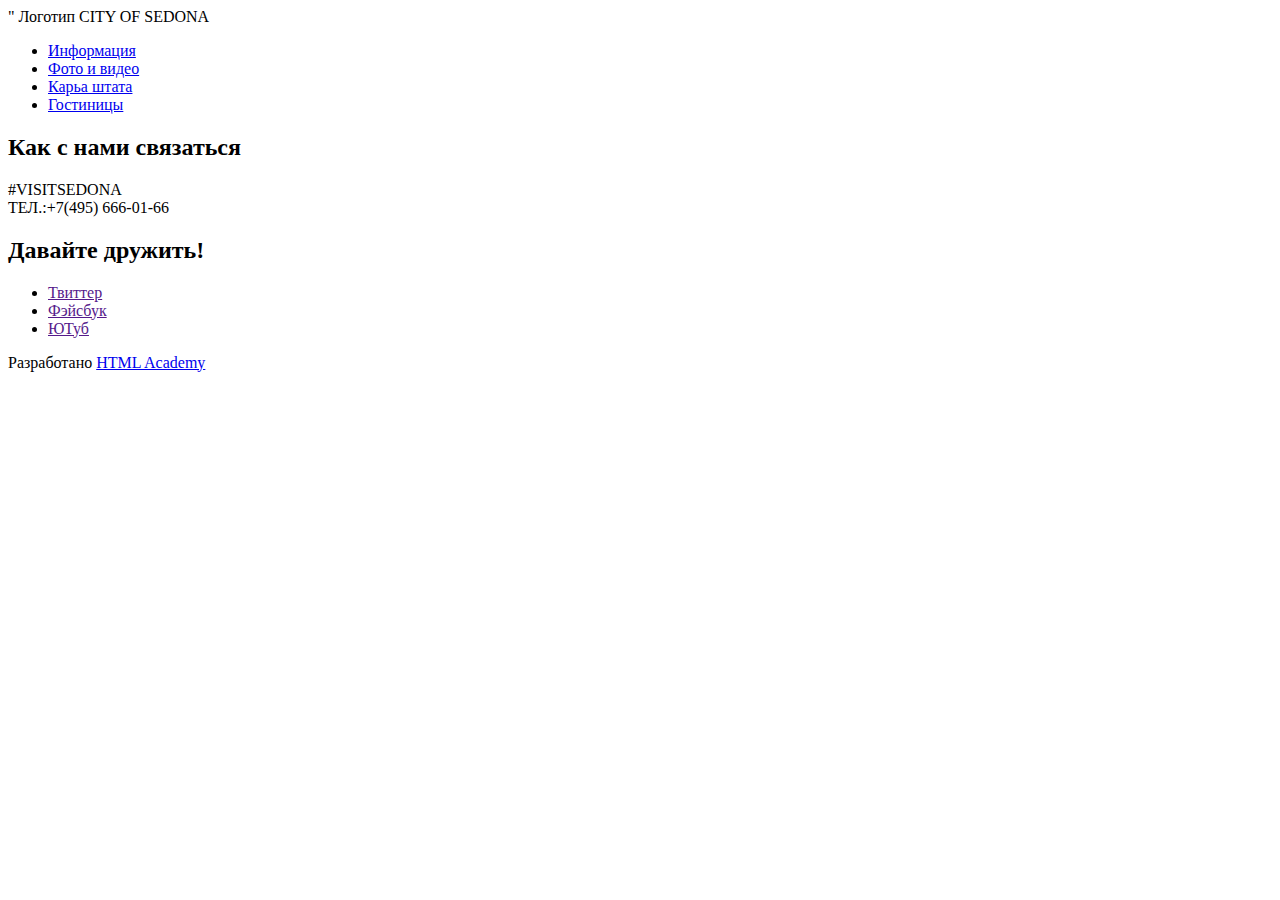
==== blank.html @ 6bb138e1 "Добавлена пустая страница для ссылок" ====
<!DOCTYPE html>
<html lang="ru">
<head>
  <meta charset="UTF-8">
  <title>HTML Academy: blank</title>
</head>
<body>
    <header>
        <nav>
            <a>
                <img src="img.logo/png" alt="">" Логотип CITY OF SEDONA
            </a>
           
            <ul>
                <li><a href="blank.html">Информация</a></li>
                <li><a href="blank.html">Фото и видео</a></li>
                <li><a href="blank.html">Карьа штата</a></li>
                <li><a href="hotels.html">Гостиницы</a></li>
            </ul>

        </nav>
    </header>
    <main>
    </main>
    <footer>
        <section>
            <h2>Как с нами связаться</h2>
            <p>#VISITSEDONA<br>
            ТЕЛ.:+7(495) 666-01-66</p>
        </section>
        <section>
            <h2>Давайте дружить!</h2>
            <ul>
                <li>
                    <a href="">Твиттер</a>
                </li>
                <li>
                    <a href="">Фэйсбук</a>
                </li>
                <li>
                    <a href="">ЮТуб</a>
                </li>
            </ul>
            <p>
                Разработано
                <a href="https://htmlacademy.ru/intensive/htmlcss">HTML Academy</a>
            </p>
        </section>
    </footer>
</body>
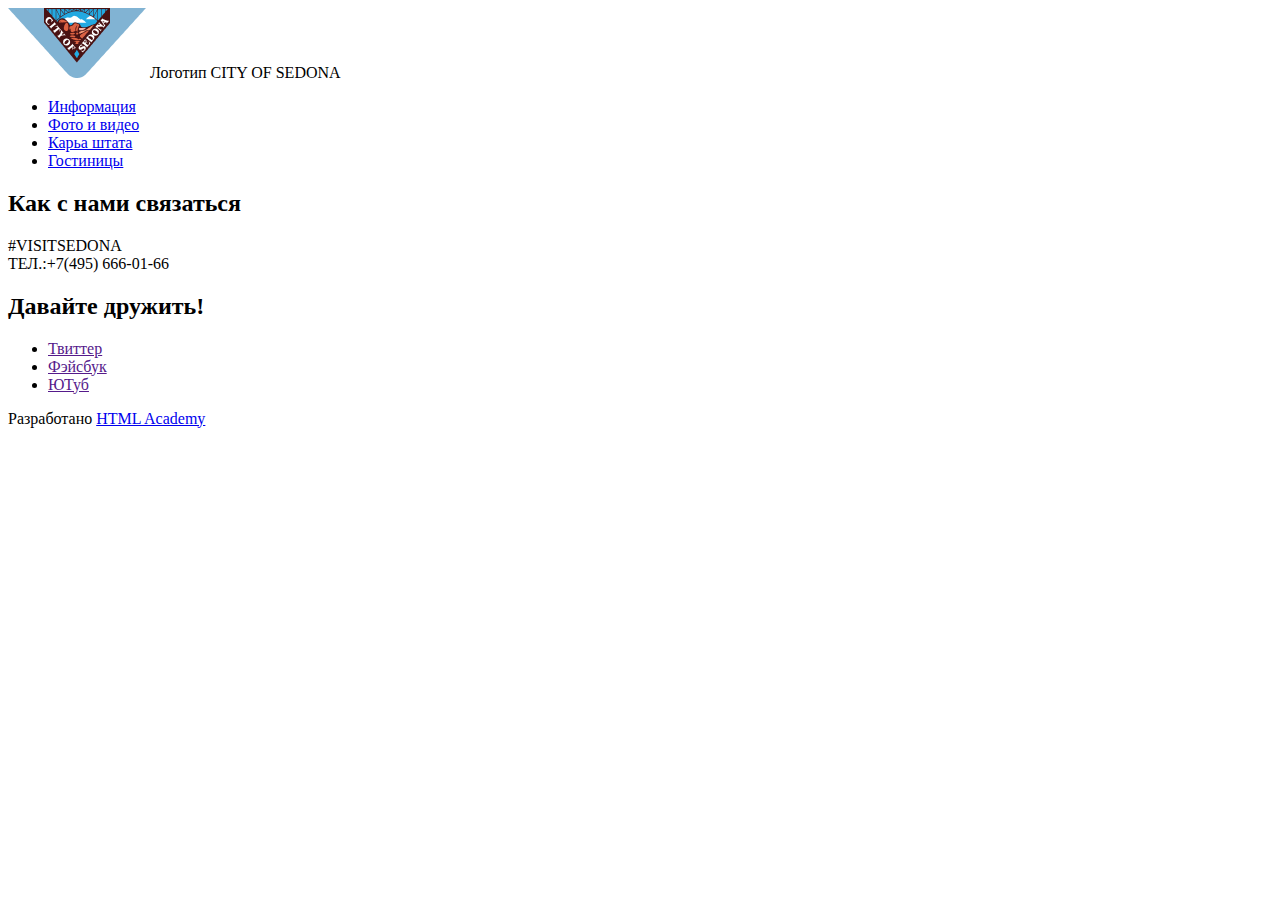
==== commit c5b1f8c7: "Исправлена грамматика" ====
--- a/blank.html
+++ b/blank.html
@@ -8,7 +8,7 @@
     <header>
         <nav>
             <a>
-                <img src="img.logo/png" alt="">" Логотип CITY OF SEDONA
+                <img src="img/logo.png" alt=""> Логотип CITY OF SEDONA
             </a>
            
             <ul>
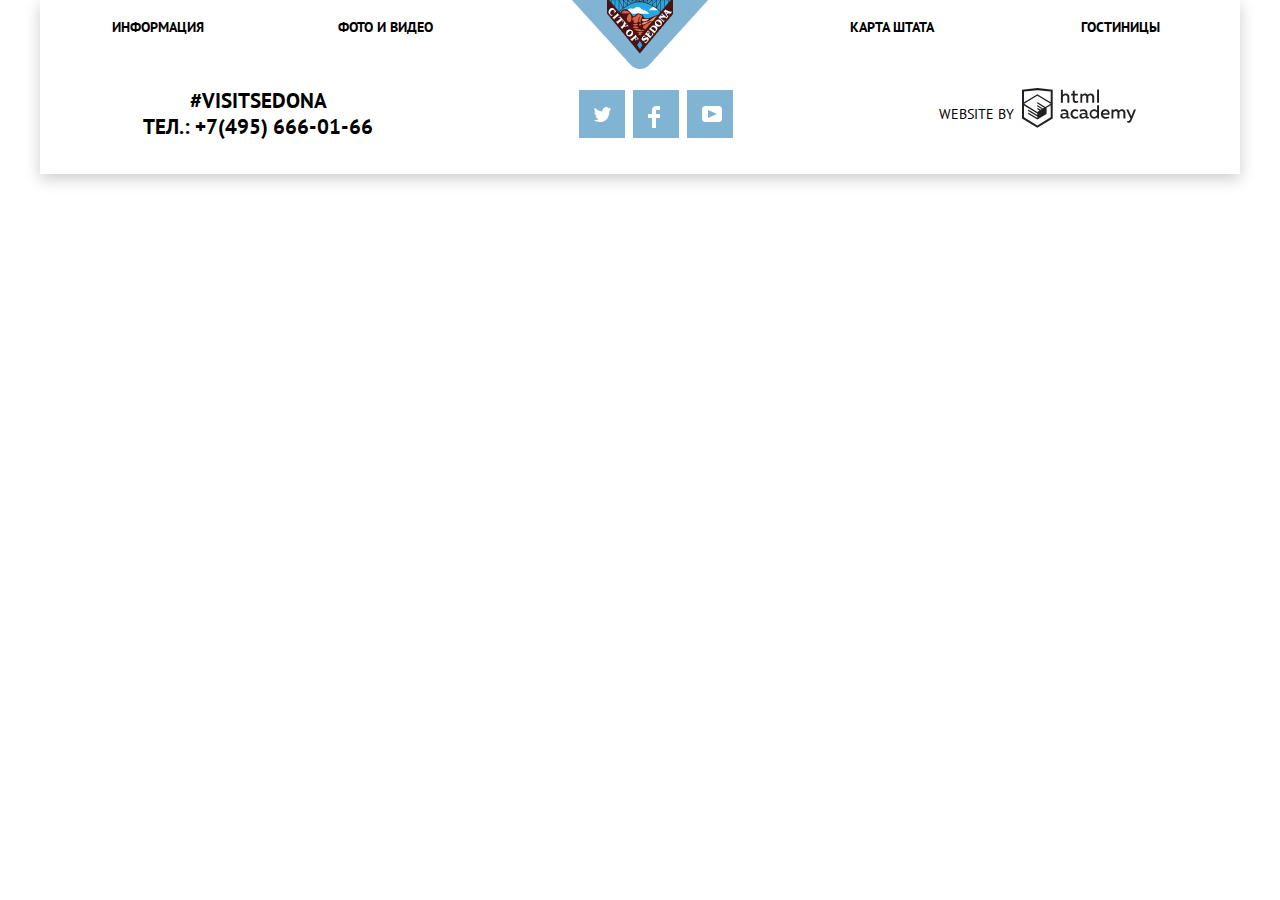
==== commit 9d2e3e08: "Завершаем верстку сайта" ====
--- a/blank.html
+++ b/blank.html
@@ -1,50 +1,73 @@
 <!DOCTYPE html>
-<html lang="ru">
+<html lang="ru" class="page">
 <head>
   <meta charset="UTF-8">
   <title>HTML Academy: blank</title>
+  <link href="https://fonts.googleapis.com/css2?family=PT+Sans:wght@400;700&display=swap" rel="stylesheet">
+  <link href="css/normolize.css" rel="stylesheet">
+  <link href="css/style.css" rel="stylesheet">  
 </head>
-<body>
-    <header>
-        <nav>
-            <a>
-                <img src="img/logo.png" alt=""> Логотип CITY OF SEDONA
-            </a>
-           
-            <ul>
-                <li><a href="blank.html">Информация</a></li>
-                <li><a href="blank.html">Фото и видео</a></li>
-                <li><a href="blank.html">Карьа штата</a></li>
-                <li><a href="hotels.html">Гостиницы</a></li>
-            </ul>
-
-        </nav>
-    </header>
-    <main>
-    </main>
-    <footer>
-        <section>
-            <h2>Как с нами связаться</h2>
-            <p>#VISITSEDONA<br>
-            ТЕЛ.:+7(495) 666-01-66</p>
-        </section>
-        <section>
-            <h2>Давайте дружить!</h2>
-            <ul>
-                <li>
-                    <a href="">Твиттер</a>
-                </li>
-                <li>
-                    <a href="">Фэйсбук</a>
-                </li>
-                <li>
-                    <a href="">ЮТуб</a>
-                </li>
-            </ul>
-            <p>
-                Разработано
-                <a href="https://htmlacademy.ru/intensive/htmlcss">HTML Academy</a>
-            </p>
-        </section>
-    </footer>
-</body>    
+<body class="page-body"> 
+    <div class="body-wrapper">
+        <header class="header">
+            <nav class="navigation">
+                <a  href="index.html" class="logo">
+                    <img src="img/logo.png" alt="Логотип">
+                </a>
+                <div class="main-navigation">
+                    <ul class="site-navigation">
+                        <li><a href="blank.html">Информация</a></li>
+                        <li><a href="blank.html">Фото и видео</a></li>
+                        <li><a href="blank.html">Карта штата</a></li>
+                        <li><a href="catalog.html">Гостиницы</a></li>
+                    </ul>   
+                </div>
+            </nav>
+        </header>
+        <footer class="footer">
+            <section class="contacts">
+                <h2 class="visually-hidden">Как с нами связаться</h2>
+                <p>#VISITSEDONA<br>
+                ТЕЛ.: +7(495) 666-01-66</p>
+            </section>
+            <section class="networks">
+                <h2 class="visually-hidden">Давайте дружить!</h2>
+                <ul class="networks-list">
+                    <li>
+                        <a class="social-button" href="#">
+                            <span class="visually-hidden">Твиттер</span>
+                            <svg width="17" height="17" viewBox="0 0 17 17" fill="none" xmlns="http://www.w3.org/2000/svg">
+                                <path d="M10.95 1.14409C12.635 0.648089 13.934 1.41409 14.527 2.32309C15.2 2.09209 15.858 1.84209 16.538 1.61509C16.5249 2.30145 16.2117 2.94761 15.681 3.38309C16.366 3.55309 16.985 2.89209 16.985 2.89209C16.816 3.89209 15.979 4.68009 15.422 4.91609C15.191 11.6661 12.247 16.1331 5.34498 15.9981H4.89898C4.48898 15.9981 0.734977 15.5381 0.000976562 14.1111C2.27198 14.3071 3.89398 13.6891 4.69398 12.9341C3.73398 12.6341 2.01498 12.4571 1.71498 9.98409C2.06398 10.0901 2.27898 10.2121 2.90498 10.1031C1.70498 9.24709 0.373977 8.53009 0.447977 6.33009C0.732977 6.65809 1.51498 6.86609 1.78798 6.80209C1.08498 6.56109 -0.182023 3.44209 0.893977 1.85009C2.71198 3.70409 4.62898 5.45609 8.04598 5.62309C8.25398 3.33009 9.18298 1.79309 10.95 1.14409Z" fill="white"/>
+                            </svg>
+                        </a>
+                    </li>
+                    <li>
+                        <a class="social-button" href="#">
+                            <span class="visually-hidden">Фэйсбук</span>
+                            <svg width="12" height="22" viewBox="0 0 12 22" fill="none" xmlns="http://www.w3.org/2000/svg">
+                                <path d="M12 4V0H8C5.79086 0 4 1.79086 4 4V8H0V12H4V22H8V12H12V8H8V4H12Z" fill="white"/>
+                            </svg>                            
+                        </a>
+                    </li>
+                    <li>
+                        <a  class="social-button" href="#">
+                            <span class="visually-hidden">Ютуб</span>
+                            <svg width="20" height="16" viewBox="0 0 20 16" fill="none" xmlns="http://www.w3.org/2000/svg">
+                                <path fill-rule="evenodd" clip-rule="evenodd" d="M3 0H17C18.65 0 20 1.35 20 3V13C20 14.65 18.65 16 17 16H3C1.35 16 0 14.65 0 13V3C0 1.35 1.35 0 3 0ZM6.027 4.002V11.998L15.014 8L6.027 4.002Z" fill="white"/>
+                            </svg>
+                        </a>
+                    </li>
+                </ul>
+            </section>    
+            <div class="developers">
+                <h2 class="visually-hidden">Разработано</h2>
+                <p class="website">website by</p>
+                <a href="https://htmlacademy.ru/intensive/htmlcss">
+                    <svg width="115" height="41" viewBox="0 0 115 41" fill="none" xmlns="http://www.w3.org/2000/svg">
+                        <path fill-rule="evenodd" clip-rule="evenodd" d="M15.5197 1.05737H15.3509L0 2.71895V31.4945L15.3509 40.8382L30.7018 31.4945V2.71895L15.5197 1.05737ZM77.0183 2.62185H75.0876V15.7311H77.0183V2.62185ZM40.8619 2.63264V7.76843C41.6131 6.9864 42.6386 6.5436 43.7105 6.53843C44.6823 6.47908 45.6329 6.84495 46.3253 7.54479C47.0177 8.24462 47.3866 9.21244 47.3399 10.2068V15.7634H45.367V10.4658C45.4231 9.94897 45.2754 9.43059 44.9566 9.02553C44.6377 8.62047 44.174 8.36218 43.6683 8.3079H43.3518C42.3456 8.36979 41.4321 8.9295 40.9041 9.80764V15.7634H38.8995V2.63264H40.8619ZM77.0183 31.4837H75.2775V30.0595C74.4828 31.1353 73.23 31.7538 71.9119 31.7211C69.4751 31.5528 67.5825 29.4822 67.5825 26.9845C67.5825 24.4867 69.4751 22.4162 71.9119 22.2479C73.1195 22.2052 74.2818 22.7203 75.0771 23.6505V18.3205H77.0183V31.4837ZM47.0656 30.0595C47.263 30.0515 47.4583 30.0152 47.6459 29.9516V31.3866C47.2482 31.5404 46.826 31.6172 46.4009 31.6132C45.6482 31.6769 44.9394 31.2429 44.639 30.5342C43.7036 31.31 42.5302 31.7227 41.3261 31.6995C39.733 31.6995 38.256 30.804 38.256 28.9482C38.256 26.65 40.3661 25.9379 42.1702 25.9379C42.9402 25.9505 43.707 26.0408 44.4596 26.2076V25.884C44.4596 24.805 43.6578 23.9742 42.1491 23.9742C41.0585 23.9764 39.9804 24.2116 38.9839 24.6647V22.8305C40.0678 22.451 41.204 22.2506 42.3495 22.2371C44.8394 22.2371 46.3693 23.4455 46.3693 26.1753V29.4121C46.3546 29.5668 46.401 29.721 46.4981 29.8406C46.5951 29.9601 46.7349 30.035 46.8862 30.0487H47.0656V30.0595ZM40.2711 28.8403C40.298 29.229 40.4761 29.5905 40.7655 29.844C41.055 30.0974 41.4317 30.2217 41.8115 30.189H41.9275C42.8819 30.1906 43.7973 29.8022 44.4702 29.11V27.5779C43.842 27.4414 43.2026 27.3655 42.5605 27.3513C41.5055 27.3513 40.2817 27.7074 40.2817 28.8403H40.2711ZM56.0229 22.9384C55.1962 22.4632 54.2596 22.2246 53.3115 22.2479H52.9422C51.7332 22.2873 50.5891 22.8166 49.7619 23.7192C48.9347 24.6218 48.4923 25.8236 48.5321 27.06V27.5024C48.6957 30.0004 50.805 31.8921 53.2482 31.7318C54.2519 31.7555 55.2477 31.5452 56.1601 31.1168V29.2718C55.3769 29.7215 54.4945 29.9591 53.5963 29.9624C52.5199 30.0288 51.4963 29.4793 50.9385 28.5356C50.3806 27.5918 50.3806 26.4095 50.9385 25.4658C51.4963 24.522 52.5199 23.9725 53.5963 24.039C54.461 24.0357 55.3066 24.2989 56.0229 24.7942V22.9384ZM66.1514 30.0595C66.3488 30.0515 66.5441 30.0152 66.7317 29.9516V31.3866C66.334 31.5404 65.9118 31.6172 65.4867 31.6132C64.734 31.6769 64.0252 31.2429 63.7248 30.5342C62.7894 31.31 61.616 31.7227 60.4119 31.6995C58.8188 31.6995 57.3417 30.804 57.3417 28.9482C57.3417 26.65 59.4518 25.9379 61.256 25.9379C62.0259 25.9505 62.7928 26.0408 63.5454 26.2076V25.884C63.5454 24.805 62.7436 23.9742 61.2349 23.9742C60.1443 23.9764 59.0662 24.2116 58.0697 24.6647V22.8305C59.1536 22.451 60.2897 22.2506 61.4353 22.2371C63.9252 22.2371 65.455 23.4455 65.455 26.1753V29.4121C65.4404 29.5668 65.4868 29.721 65.5838 29.8406C65.6809 29.9601 65.8207 30.035 65.972 30.0487H66.1514V30.0595ZM59.855 29.8481C59.5632 29.5943 59.3837 29.2311 59.3569 28.8403H59.378C59.378 27.7074 60.5385 27.3513 61.6569 27.3513C62.299 27.3655 62.9383 27.4414 63.5665 27.5779V29.11C62.8937 29.8022 61.9782 30.1906 61.0239 30.189H60.9078C60.5263 30.2247 60.1469 30.1019 59.855 29.8481ZM69.3271 26.9305C69.3271 25.2859 70.6308 23.9526 72.239 23.9526L72.2601 24.0066C73.4742 24.0066 74.5742 24.7382 75.0665 25.8732V28.0311C74.5856 29.1871 73.4673 29.9296 72.239 29.9084C70.6308 29.9084 69.3271 28.5752 69.3271 26.9305ZM83.3486 22.2479C86.8408 22.2479 88.0541 25.1395 87.4844 27.7397H80.922C81.1436 29.3582 82.6839 30.0163 84.2876 30.0163C85.2509 30.0196 86.2027 29.8021 87.0729 29.3797V31.1061C86.0736 31.5421 84.9939 31.7519 83.9078 31.7211C81.2385 31.7211 78.8963 30.189 78.8963 26.9521C78.8362 25.7502 79.2482 24.5736 80.0408 23.6841C80.8334 22.7945 81.9408 22.2658 83.1165 22.2155H83.3486V22.2479ZM80.8693 26.1753C80.9704 24.8237 82.1216 23.8104 83.4436 23.9095H83.4858C84.1064 23.8531 84.7196 24.08 85.1612 24.5295C85.6028 24.979 85.8275 25.6051 85.7752 26.24H80.8693V26.1753ZM89.489 31.4621V22.4961H91.2298V23.575C91.9777 22.7197 93.041 22.2229 94.1628 22.2047C95.2951 22.1328 96.3712 22.7163 96.9482 23.7153C97.7407 22.8335 98.8477 22.3161 100.018 22.2803C100.952 22.2327 101.859 22.6011 102.507 23.2901C103.154 23.9792 103.478 24.9213 103.394 25.8732V31.4837H101.39V25.9271C101.437 25.4734 101.306 25.0191 101.024 24.6647C100.743 24.3104 100.336 24.0852 99.8917 24.039H99.6174C98.7512 24.0941 97.9525 24.536 97.4335 25.2474V31.4837H95.4289V25.9271C95.4728 25.47 95.3357 25.0139 95.0481 24.6611C94.7606 24.3082 94.3467 24.088 93.8991 24.0497H93.6881C92.7466 24.1344 91.8915 24.6449 91.3564 25.4416V31.5161H89.5312L89.489 31.4621ZM113.977 22.4745H111.972L109.324 29.2718L106.306 22.4853H104.196L108.417 31.5484L108.237 32.0016C107.72 33.3611 107.003 34.0516 106.053 34.0516C105.75 34.0548 105.447 34.0112 105.156 33.9221V35.6161C105.536 35.7125 105.926 35.7632 106.317 35.7671C107.646 35.7671 108.902 35.0226 109.851 32.6813L113.977 22.4745ZM52.689 6.78658V3.54974L50.7266 4.01369V6.73264H49.144V8.49132H50.7899V12.9905C50.7231 13.817 51.0244 14.6301 51.61 15.2038C52.1955 15.7775 53.0028 16.0505 53.8073 15.9468C54.5996 15.9535 55.3875 15.8259 56.139 15.5692V13.8429C55.5727 14.0781 54.9672 14.199 54.356 14.199C53.2165 14.199 52.689 13.8105 52.689 12.6237V8.5129H55.8541V6.78658H52.689ZM58.3862 15.7526V6.75421H60.1376V7.83316C60.8811 6.97655 61.9403 6.476 63.0601 6.45211C64.1624 6.38099 65.2146 6.93142 65.8032 7.88711C66.5958 7.00534 67.7028 6.48794 68.8734 6.45211C69.8138 6.41462 70.7233 6.79859 71.364 7.50353C72.0046 8.20846 72.3126 9.16418 72.2073 10.1205V15.7418H70.2028V10.1853C70.2499 9.73151 70.1184 9.27721 69.8373 8.92287C69.5561 8.56853 69.1485 8.34334 68.7046 8.29711H68.4619C67.5957 8.35228 66.797 8.7942 66.278 9.50553V15.7418H64.2734V10.1853C64.3206 9.73151 64.1891 9.27721 63.9079 8.92287C63.6268 8.56853 63.2191 8.34334 62.7752 8.29711H62.5326C61.5911 8.38181 60.736 8.89229 60.2009 9.68895V15.7634H58.3862V15.7526ZM28.6972 30.3033L28.7078 30.2968L28.6972 30.3184V30.3033ZM28.6972 18.3205V30.3033L15.3509 38.4321L2.00459 30.3184V18.5147L15.2876 26.6068V28.0311L6.18257 22.5284V23.9418L15.3404 29.5632V31.0629L6.19312 25.4955V26.9521L15.3509 32.5734L24.5826 26.9197V20.8129L28.6972 18.3205ZM28.7078 16.7776L25.0362 18.9355L23.3482 20.0145L15.3087 15.0837V16.4971L22.156 20.7266L22.0083 20.8237L20.9532 21.4063L15.2876 17.9537V19.3995L19.761 22.1184L18.706 22.8413L15.3298 20.7913V22.2047L17.5454 23.5426L15.2982 24.9021L2.11009 16.864L15.3087 8.72869L28.7078 16.7776ZM15.2876 7.27211L28.7078 15.3534V4.56395L15.3615 3.12895L2.01514 4.56395V15.3534L15.2876 7.27211Z" fill="#231F20"/>
+                    </svg>
+                </a>
+            </div>
+        </footer>
+    </div>
+</body>--- a/css/normolize.css
+++ b/css/normolize.css
@@ -0,0 +1,349 @@
+/*! normalize.css v8.0.1 | MIT License | github.com/necolas/normalize.css */
+
+/* Document
+   ========================================================================== */
+
+/**
+ * 1. Correct the line height in all browsers.
+ * 2. Prevent adjustments of font size after orientation changes in iOS.
+ */
+
+html {
+  line-height: 1.15; /* 1 */
+  -webkit-text-size-adjust: 100%; /* 2 */
+}
+
+/* Sections
+   ========================================================================== */
+
+/**
+ * Remove the margin in all browsers.
+ */
+
+body {
+  margin: 0;
+}
+
+/**
+ * Render the `main` element consistently in IE.
+ */
+
+main {
+  display: block;
+}
+
+/**
+ * Correct the font size and margin on `h1` elements within `section` and
+ * `article` contexts in Chrome, Firefox, and Safari.
+ */
+
+h1 {
+  font-size: 2em;
+  margin: 0.67em 0;
+}
+
+/* Grouping content
+   ========================================================================== */
+
+/**
+ * 1. Add the correct box sizing in Firefox.
+ * 2. Show the overflow in Edge and IE.
+ */
+
+hr {
+  box-sizing: content-box; /* 1 */
+  height: 0; /* 1 */
+  overflow: visible; /* 2 */
+}
+
+/**
+ * 1. Correct the inheritance and scaling of font size in all browsers.
+ * 2. Correct the odd `em` font sizing in all browsers.
+ */
+
+pre {
+  font-family: monospace, monospace; /* 1 */
+  font-size: 1em; /* 2 */
+}
+
+/* Text-level semantics
+   ========================================================================== */
+
+/**
+ * Remove the gray background on active links in IE 10.
+ */
+
+a {
+  background-color: transparent;
+}
+
+/**
+ * 1. Remove the bottom border in Chrome 57-
+ * 2. Add the correct text decoration in Chrome, Edge, IE, Opera, and Safari.
+ */
+
+abbr[title] {
+  border-bottom: none; /* 1 */
+  text-decoration: underline; /* 2 */
+  text-decoration: underline dotted; /* 2 */
+}
+
+/**
+ * Add the correct font weight in Chrome, Edge, and Safari.
+ */
+
+b,
+strong {
+  font-weight: bolder;
+}
+
+/**
+ * 1. Correct the inheritance and scaling of font size in all browsers.
+ * 2. Correct the odd `em` font sizing in all browsers.
+ */
+
+code,
+kbd,
+samp {
+  font-family: monospace, monospace; /* 1 */
+  font-size: 1em; /* 2 */
+}
+
+/**
+ * Add the correct font size in all browsers.
+ */
+
+small {
+  font-size: 80%;
+}
+
+/**
+ * Prevent `sub` and `sup` elements from affecting the line height in
+ * all browsers.
+ */
+
+sub,
+sup {
+  font-size: 75%;
+  line-height: 0;
+  position: relative;
+  vertical-align: baseline;
+}
+
+sub {
+  bottom: -0.25em;
+}
+
+sup {
+  top: -0.5em;
+}
+
+/* Embedded content
+   ========================================================================== */
+
+/**
+ * Remove the border on images inside links in IE 10.
+ */
+
+img {
+  border-style: none;
+}
+
+/* Forms
+   ========================================================================== */
+
+/**
+ * 1. Change the font styles in all browsers.
+ * 2. Remove the margin in Firefox and Safari.
+ */
+
+button,
+input,
+optgroup,
+select,
+textarea {
+  font-family: inherit; /* 1 */
+  font-size: 100%; /* 1 */
+  line-height: 1.15; /* 1 */
+  margin: 0; /* 2 */
+}
+
+/**
+ * Show the overflow in IE.
+ * 1. Show the overflow in Edge.
+ */
+
+button,
+input { /* 1 */
+  overflow: visible;
+}
+
+/**
+ * Remove the inheritance of text transform in Edge, Firefox, and IE.
+ * 1. Remove the inheritance of text transform in Firefox.
+ */
+
+button,
+select { /* 1 */
+  text-transform: none;
+}
+
+/**
+ * Correct the inability to style clickable types in iOS and Safari.
+ */
+
+button,
+[type="button"],
+[type="reset"],
+[type="submit"] {
+  -webkit-appearance: button;
+}
+
+/**
+ * Remove the inner border and padding in Firefox.
+ */
+
+button::-moz-focus-inner,
+[type="button"]::-moz-focus-inner,
+[type="reset"]::-moz-focus-inner,
+[type="submit"]::-moz-focus-inner {
+  border-style: none;
+  padding: 0;
+}
+
+/**
+ * Restore the focus styles unset by the previous rule.
+ */
+
+button:-moz-focusring,
+[type="button"]:-moz-focusring,
+[type="reset"]:-moz-focusring,
+[type="submit"]:-moz-focusring {
+  outline: 1px dotted ButtonText;
+}
+
+/**
+ * Correct the padding in Firefox.
+ */
+
+fieldset {
+  padding: 0.35em 0.75em 0.625em;
+}
+
+/**
+ * 1. Correct the text wrapping in Edge and IE.
+ * 2. Correct the color inheritance from `fieldset` elements in IE.
+ * 3. Remove the padding so developers are not caught out when they zero out
+ *    `fieldset` elements in all browsers.
+ */
+
+legend {
+  box-sizing: border-box; /* 1 */
+  color: inherit; /* 2 */
+  display: table; /* 1 */
+  max-width: 100%; /* 1 */
+  padding: 0; /* 3 */
+  white-space: normal; /* 1 */
+}
+
+/**
+ * Add the correct vertical alignment in Chrome, Firefox, and Opera.
+ */
+
+progress {
+  vertical-align: baseline;
+}
+
+/**
+ * Remove the default vertical scrollbar in IE 10+.
+ */
+
+textarea {
+  overflow: auto;
+}
+
+/**
+ * 1. Add the correct box sizing in IE 10.
+ * 2. Remove the padding in IE 10.
+ */
+
+[type="checkbox"],
+[type="radio"] {
+  box-sizing: border-box; /* 1 */
+  padding: 0; /* 2 */
+}
+
+/**
+ * Correct the cursor style of increment and decrement buttons in Chrome.
+ */
+
+[type="number"]::-webkit-inner-spin-button,
+[type="number"]::-webkit-outer-spin-button {
+  height: auto;
+}
+
+/**
+ * 1. Correct the odd appearance in Chrome and Safari.
+ * 2. Correct the outline style in Safari.
+ */
+
+[type="search"] {
+  -webkit-appearance: textfield; /* 1 */
+  outline-offset: -2px; /* 2 */
+}
+
+/**
+ * Remove the inner padding in Chrome and Safari on macOS.
+ */
+
+[type="search"]::-webkit-search-decoration {
+  -webkit-appearance: none;
+}
+
+/**
+ * 1. Correct the inability to style clickable types in iOS and Safari.
+ * 2. Change font properties to `inherit` in Safari.
+ */
+
+::-webkit-file-upload-button {
+  -webkit-appearance: button; /* 1 */
+  font: inherit; /* 2 */
+}
+
+/* Interactive
+   ========================================================================== */
+
+/*
+ * Add the correct display in Edge, IE 10+, and Firefox.
+ */
+
+details {
+  display: block;
+}
+
+/*
+ * Add the correct display in all browsers.
+ */
+
+summary {
+  display: list-item;
+}
+
+/* Misc
+   ========================================================================== */
+
+/**
+ * Add the correct display in IE 10+.
+ */
+
+template {
+  display: none;
+}
+
+/**
+ * Add the correct display in IE 10.
+ */
+
+[hidden] {
+  display: none;
+}--- a/css/style.css
+++ b/css/style.css
@@ -0,0 +1,1090 @@
+
+:root {
+--basic-white: #ffffff;
+--basic-grey: #eeeeee;
+--basic-blue-quiet: #81B3D2;
+--basic-blue-hover: #669ec0;
+--basic-blue-focus: #5496bd;
+--basic-brown-quiet: #766357;
+--basic-brown-hover: #604e43;
+--basic-brown-focus: #503e33;
+--basic-grey-quiet: #f2f2f2;
+--basic-grey-hover: #ebebeb;
+--basic-grey-focus: #e5e5e5;
+--basic-grey-icon: #a9a9a9;
+--basic-grey-html: #bdbbbc;
+--basic-grey-triangle: #cacaca;
+--basic-grey-blocked: #6a6a6a;
+--basic-grey-text: #333333;
+--basic-grey-fone: #eeeeee;
+--basic-grey-footer: #888888;
+--basic-black: #000000;
+}
+
+body {
+    min-width: 1220px;
+    margin: 0;
+    padding: 0;
+    font-family: "PT Sans", Arial, sans-serif;
+    font-size: 14px;
+    line-height: 21px;
+    font-weight: 400;
+    color: var(--basic-black);
+    text-transform: uppercase;
+    background-color: var(--basic-white);
+ 
+}
+
+a {
+    text-decoration: none;
+}
+
+img {
+    max-width: 100%;
+    height: auto;
+}
+
+.page {
+    height: 100%;
+}
+
+.page-body {
+    min-height: 100%;
+    display: grid;
+    grid-template-rows: min-content 1fr min-content;
+    align-content: start;
+}
+
+.body-wrapper {
+    width: 1200px;
+    background-color: #ffffff;
+    box-shadow: 0px 5px 15px rgba(0, 1, 1, 0.2);
+    margin: 0 auto;
+}
+/*Шапка*/
+/*Навигация*/
+
+.navigation {
+    width: 1200px;
+    position: relative;
+    font-size: 14px;
+    line-height: 26px;
+    font-weight: 700;
+    color: var(--basic-black);
+    background-color: var(--basic-white);
+}
+
+.site-navigation {
+    display:flex;
+    flex-wrap: wrap;
+    padding-left: 72px;
+    padding-right: 72px;
+    list-style: none;
+}
+
+.logo{
+    width: 138px;
+    height: 70px;
+    position: absolute;
+    left: 531px;
+    top:-15px;
+    z-index: 2; 
+}
+
+.site-navigation li:nth-child(2) {
+    margin-left: 134px;
+    margin-right: 417px;
+}
+
+.site-navigation li:nth-child(3) {
+    margin-right: 147px;
+}
+
+.site-navigation a {
+    color: var(--basic-black);
+}
+
+.site-navigation a:hover {
+    color: var(--basic-blue-quiet);
+}
+
+.site-navigation a:active {
+    color: var(--basic-black);
+    opacity: 30%;
+}
+
+.site-navigation a:focus {
+    color: var(--basic-brown-quiet);
+}
+
+.promo-foto {
+    background-image: url("../img/background-photo.jpg");
+    width: 1200px;
+    height: 509px;
+    background-position: center;
+    background-repeat: no-repeat;
+    position: relative;
+}
+
+.promo-foto::after {
+    content: "";
+    position: absolute;
+    background-image: url(../img/frame.svg);
+    background-repeat: repeat;
+    background-position: 0 0;
+    width: 1200px;
+    height: 57px;
+    top: 452px;
+    left:0;
+    
+}
+
+.big-logo {
+    margin-top: 75px;
+    margin-left: 360px;
+    margin-bottom: 90px;
+   z-index: 2;
+}
+
+/*Причины*/
+.wrapper {
+    width: 1200px;
+    padding-top: 43px;
+    padding-bottom: 51px;
+}
+.title,
+.slogan {
+    text-align: center;
+}
+
+.title {
+    font-size: 21px;
+    line-height: 26px;
+    margin-bottom: 17px;
+}
+
+.slogan {
+    font-size: 14px;
+    line-height: 26px;
+    font-weight: normal;
+    color: var(--basic-grey-text);
+}
+.reasons-list {
+    display: flex;
+    flex-wrap: wrap;
+    list-style: none;
+    margin:0;
+    padding:0;
+}
+.first-reason-item {
+   
+   display: grid;
+   width: 1200px;
+   grid-template-columns: 400px 800px; 
+   grid-template-rows: auto auto auto;
+   text-align: center;
+}
+
+.first-reason-item img {
+ grid-column-start: 2;
+ grid-column-end: 3;
+ grid-row-start: 1;
+ grid-row-end: -1;;
+}
+
+
+.recommendations-list {
+    display:flex;
+    justify-content: space-around;
+    align-items: center;
+    text-align: center;
+    list-style: none;
+
+    min-height: 330px;
+    margin:0;
+    padding: 0;
+}
+
+.reasons h3 {
+    font-size: 21px;
+    line-height: 21px;
+}
+
+.text {
+    font-size: 14px;
+    line-height: 21px;
+}
+.blue-fone {
+    color: var(--basic-white);
+    background-color: var(--basic-blue-quiet);
+}
+.second-reason-item {
+    display: grid;
+    width: 1200px;
+    grid-template-columns: 800px 400px; 
+    grid-template-rows: auto auto auto;
+    text-align: center;
+}
+
+.second-reason-item img {
+    grid-column-start: 1;
+    grid-column-end: 2;
+    grid-row-start: 1;
+    grid-row-end: -1;
+}
+
+.grey-wrapper {
+    width: 1200px;
+}
+
+
+.grey-wrapper .reasons-list {
+    display: flex;
+    justify-content: space-around;
+    align-items: center;
+    list-style:none;
+    text-align: center;
+    min-height: 256px;
+    margin:0;
+    padding:0;
+}
+
+.grey-wrapper {
+    background-color: var(--basic-grey-fone);
+}
+
+.grey-wrapper .text {
+    color: var(--basic-grey-text);
+}
+
+.travel-dates {
+    width: 1200px;
+    height: 234px;
+    padding-top: 56px;
+    margin:0;
+    text-align: center;
+    position: relative;
+}
+
+.title-question {
+    font-size: 30px;
+    line-height: 24px;
+    font-weight: bold;
+}
+
+.travel-dates .text {
+    display: block;
+    margin-bottom: 36px;
+    font-size: 14px;
+    line-height: 24px;
+    color: var(--basic-grey-text);
+}
+
+.map {
+    margin: 0;
+    padding: 0;
+}
+
+/* кнопки , чекбоксы */
+.button {
+   font: inherit; 
+   text-align: center;
+   font-weight: 700;
+   text-transform: uppercase;
+   vertical-align: middle;
+   border: none;
+}
+
+.button-brown {
+    color: var(--basic-white);
+    background-color: var(--basic-brown-quiet);   
+}
+.date-form .button-brown {
+    font-size: 21px;
+    line-height: 26px;
+    width: 568px;
+    height: 86px;
+}
+
+.catalog .button-brown {
+    font-size: 14px;
+    line-height: 21px;
+}
+
+.button-blue {
+    color: var(--basic-white);
+    background-color: var(--basic-blue-quiet);
+}
+
+.date-form .button-blue {
+    font-size: 21px;
+    line-height: 26px;
+    width: 458px;
+    height: 58px;   
+}
+
+.catalog .e {
+    font-size: 14px;
+    line-height: 21px;
+}
+
+.date-form label,
+.date-form input {
+    font-size: 14px;
+    line-height: 26px;
+    font-weight: 700;
+    color: var(--basic-black);
+}
+
+.date-form input {
+    background-color: var(--basic-grey-quiet);  
+    border:0;
+}
+
+.arrival,
+.depature {
+    width: 346px;
+    height: 38px;
+    padding-left: 12px;
+}
+
+.adults,
+.children {
+    width: 114px;
+    height: 38px;
+    text-align: center;
+}
+
+.date-form input:hover {
+    background-color: var(--basic-grey-hover);
+}
+
+.date-form input:focus {
+    background-color: var(--basic-white);
+    border: 2px solid var(--basic-grey-focus);
+}
+
+.button-blue:hover {
+    background-color: var(--basic-blue-hover);
+}
+
+.button-blue:active,
+.button-blue:focus {
+    background: var(--basic-blue-focus);
+    color: rgba(255, 255, 255, 0.3)
+}
+
+.button-brown:hover {
+    background-color: var(--basic-brown-hover); 
+}
+
+.button-brown:active,
+.button-brown:focus {
+    background-color: var(--basic-brown-focus);
+    color: rgba(255, 255, 255, 0.3);
+}
+
+.check-form input {
+    background-color: var(--basic-blue-quiet);
+    color: var(--basic-white);
+    font-size: 14px;
+    line-height: 21px;
+    font-weight: 400;
+}
+
+/* футер*/
+.footer{
+    width: 1200px;
+    min-height: 120px;
+    display: flex;
+    flex-wrap: wrap;
+    justify-content: space-around;
+    color: var(--basic-black);
+    background-color:  rgba(255, 255, 255, 0.9);
+}
+.main-footer {
+    position: absolute;
+    top: 2642px;
+}
+.contacts{
+    text-align: center;
+    margin: auto;
+}
+
+.networks {
+    margin: auto;
+}
+.networks-list {
+    list-style: none;
+    margin: 0;
+    padding:0;
+    display: flex;
+    margin: auto;
+}
+
+.networks-list li:nth-child(2) {
+    margin-left:8px;
+    margin-right: 8px;
+}
+
+.developers {
+    display: flex;
+    margin: auto;
+}
+
+.developers p {
+    margin-right: 8px;
+}
+
+.developers a:hover path {
+    fill: var(--basic-blue-quiet);
+}
+
+.developers a:active path {
+    fill: var(--basic-grey-html);
+}
+
+/* Кнопки*/
+
+.social-button {
+    display: block;
+    width: 46px;
+    height:48px;
+    background-color: var(--basic-blue-quiet);
+}
+
+.social-button svg {
+    margin-top: 16px;
+    margin-left: 15px;
+}
+.social-button:hover {
+    background-color: var(--basic-blue-hover);
+}
+
+.social-button:focus,
+.social-button:active {
+    background-color: var(--basic-blue-focus);
+}
+.social-button:focus path,
+.social-button:focus path {
+    opacity: 0.3;
+}
+.footer a {
+    color: var(--basic-black);
+}
+
+.contacts p {
+    font-size: 21px;
+    line-height: 26px;
+    font-weight: bold;
+}
+
+.website {
+    font-size: 14px;
+    line-height: 26px;
+}
+
+.visually-hidden {
+    display: none;
+}
+.button-blue {
+    width: 110px;
+    height: 27px;
+    margin-right: 6px;
+}
+
+.button-brown {
+    width: 142px;
+    height: 27px;
+}
+
+
+
+/*Форма заезда*/
+.date-form .button-brown {
+    width: 568px;
+    height: 86px;
+}
+.date-form label {
+    display: block;
+}
+
+.label-arrival,
+.label-depature {
+    width: 112px;
+    height: 32px;
+    padding-top: 6px;
+}
+.label-adults {
+    width: 107px;
+    height: 32px;
+    padding-top: 6px;
+    padding-left: 7px;
+    text-align: start;
+}
+
+.label-children {
+    width: 62px;
+    height: 32px;
+    padding-top: 6px;
+    padding-left: 53px;
+    text-align: center;
+}
+
+.arrival,
+.depature {
+   width: 340px;
+    height: 38px;
+
+}
+
+.input-form .button-blue {
+    width: 458px;
+    height: 58px;
+   margin-left: 55px;
+   margin-bottom: 55px;
+   margin-top: 25px;
+    
+}
+.date-form {
+    margin: 0 auto;
+    display: flex;
+    flex-direction: column;
+    width: 568px;
+    height: 481px;
+    background-color: var(--basic-white);
+    box-shadow: 0px 7px 15px rgba(0, 1, 1, 0.15);
+    padding: 0;
+    
+}
+.input-form {
+    display: flex;
+    flex-wrap: wrap;
+    margin: 0;
+    position: relative;
+}
+
+.input-form div {
+    display: flex;
+    flex-wrap: wrap;
+}
+
+.date-form p {
+    display: flex;
+    align-items: center;   
+}
+
+.date-form p:first-child {
+    margin-left: 55px;
+    margin-top: 55px;
+    margin-bottom: 30px;
+ 
+}
+
+.date-form p:nth-child(2),
+.date-form p:nth-child(3){
+    margin-left: 55px;
+    margin-bottom: 30px;
+    margin-top:0;
+}
+
+.date-form p:nth-child(4){
+    margin-top:0;
+    margin-left:0;
+    margin-bottom:30px;
+}
+
+.input-form input::-webkit-input-placeholder {
+    color: var(--basic-black);
+}
+
+.form-block {
+    position: relative;
+}
+
+.calendar-1 {
+    width:21px;
+    height: 23px;
+    position: absolute;
+    left: 490px;
+    top: 62px;
+}
+
+.calendar-2 {
+    width:21px;
+    height: 23px;
+    position: absolute;
+    left: 490px;
+    top: 132px;
+}
+
+ .form-block p:hover  path {
+    fill: var(--basic-black);
+}
+
+.form-block p:focus path {
+    fill: var(--basic-blue-quiet);
+}
+
+.form-block p:nth-child(4){
+    position: relative;
+}
+
+.form-block .minus-1 {
+    position: absolute;
+    width: 12px;
+    height: 3px;
+   top: 201px;
+   left: 185px;
+}
+
+.form-block .minus-2 {
+    position: absolute;
+    width: 12px;
+    height: 3px;
+    top: 5px;
+    left: 130px;
+}
+
+.form-block .union-1 {
+    position: absolute;
+    width: 11px;
+    height: 11px;
+    top: 205px;
+    left: 255px;
+}
+
+.form-block .union-2 {
+    position: absolute;
+    width: 11px;
+    height: 11px;
+    top: 9px;
+    left: 200px;
+}
+
+.form-block .minus-1:hover rect,
+.form-block .union-1:hover  path {
+    fill: var(--basic-black);
+}
+
+.form-block .minus-1:active rect,
+.form-block .union-1:active  path {
+    fill: var(--basic-blue-quiet);
+}
+
+.form-block .minus-2:hover rect,
+.form-block .union-2:hover  path {
+    fill: var(--basic-black);
+}
+
+.form-block .minus-2:active rect,
+.form-block .union-2:active  path {
+    fill: var(--basic-blue-quiet);
+}
+
+/* Форма в каталоге*/
+.check-form legend {
+    font-weight: bold;
+    font-size: 14px;
+    line-height: 21px;
+    display: block;
+    text-align: start; 
+}
+
+.infrastructure-form legend,
+.housing-form legend {
+    width: 137px;
+    height: 21px;
+}
+
+.price legend{
+    width: 318px;
+    height: 21px;  
+}
+
+.check-form {
+    background-image: url(../img/background2.jpg);
+    width: 1056px;
+    min-height: 158px;
+    background-repeat: no-repeat;
+    font: inherit;
+    color: var(--basic-white);
+    display: flex;
+    flex-wrap: wrap; 
+    padding-left: 73px;
+    padding-right: 73px;
+    padding-top: 27px;
+    padding-bottom: 32px;
+}
+
+.check-form fieldset {
+    margin: 0;
+    padding:0;
+    border:0;
+    display: grid; 
+
+}
+
+.check-form .infrastructure-form,
+.check-form .housing-form {
+    width: 137px;
+    min-height: 21px;
+}
+
+.check-form .infrastructure-form {
+    margin-right: 119px;
+}
+
+.check-form fieldset:nth-child(3) {
+    width: 317px;
+    margin-left: 345px;
+}
+
+.check {
+    padding-top: 24px;
+    padding-left: 35px;
+    position: relative;
+}
+
+.check-input {
+    -webkit-appearance: none;
+    -moz-appearance: none;
+    appearance: none;
+    position: absolute;
+}
+
+
+.check-box {
+    position: absolute;
+    width: 23px;
+    height: 23px;
+    background-image: url(../img/checkbox-off.svg);
+    top: 22px;
+    left: 0;
+    z-index: 2;
+}
+
+.check-input:checked + .check-box{
+    background-image: url(../img/checkbox-on.svg);
+    width: 27px;
+}
+
+.check-input:disabled + .check-box{
+    background-image: url(../img/checkbox-off-disabled.svg);
+    width: 23px;
+}
+
+.check-input:checked:disabled + .check-box{
+    background-image: url(../img/checkbox-on-disabled.svg);
+    width: 27px;
+}
+
+/* Цена*/
+.price-filter {
+    width: 317px;
+    margin-top: 11px; 
+}
+
+.price-controls {
+    display: flex;
+    position: relative;
+}
+
+.price-controls::before {
+    position: absolute;
+    content: "";
+    background-image: url(../img/Rectangle.svg);
+    background-repeat: no-repeat;
+    background-position: 0 0;
+    width: 2px;
+    height: 22px;
+    top: 7px;
+    left: 156px;
+}
+
+.price-controls .price-min,
+.price-controls .price-max {
+    width: 158px;
+    height: 36px;
+    border: 2px solid #FFFFFF;
+    box-sizing: border-box;
+    border-radius: 2px;
+    background-color: transparent;
+    font-weight: normal;
+    font-size: 14px;
+    line-height: 21px;
+    text-transform: uppercase;
+}
+
+.price input::-webkit-input-placeholder{
+    color: var(--basic-white);
+}
+
+.price-controls .price-min {
+    border-right: none;
+    border-top-right-radius: 0;
+    border-bottom-right-radius: 0;
+    padding-left: 60px;
+}
+
+.price-controls .price-max {
+    border-left: none;
+    border-top-left-radius: 0;
+    border-bottom-left-radius: 0;
+    padding-left: 50px;
+}
+
+
+.range-controls {
+    margin-top: 20px;
+}
+
+.range-controls .scale {
+    height: 2px;
+    background: rgb(250, 248, 248, 0.3);
+   
+}
+
+.range-controls .bar {
+    width: 78%;
+    height: 2px;
+    background: var(--basic-white);
+}
+
+.range-controls {
+    position: relative;
+    margin-bottom: 33px;
+}
+
+.range-controls .toggle {
+    position: absolute;
+    top: -11px;
+    width: 4px;
+    height: 4px;
+    padding:0;
+    border: 8px solid var(--basic-white);
+    background-color: #ababab;
+    border-radius: 50%;
+    box-shadow: 0 2px 1px 0 #ababab;
+}
+
+.range-controls .toggle-max {
+    left: 248px;
+}
+
+.range-controls .toggle:hover {
+    border: 10px solid var(--basic-white);
+}
+
+.button-transparent {
+    width: 137px;
+    height: 36px;
+    border: 2px solid #FFFFFF;
+    box-sizing: border-box;
+    border-radius: 2px;
+    background-color: transparent;
+    color: var(--basic-white);
+    margin: auto;
+}
+
+.button-transparent:hover {
+    background-color: var(--basic-white);
+    color: var(--basic-black);
+}
+
+/* результаты поиска*/
+.results {
+    background-color: var(--basic-white);
+    margin: 0;
+    display: flex;
+    justify-content: flex-start;
+    align-items: center;
+    width: 1200px;
+    height: 86px; 
+}
+
+.found {
+    margin-left: 73px;
+    margin-right: 46px;
+    font-size: 21px;
+    line-height: 26px;
+    font-weight: 700;
+    color: var(--basic-black) ;
+}
+
+.sorting {
+    font-size: 12px;
+    line-height: 18px;
+    font-weight: 400;
+    color: var(--basic-black);
+    margin-right: 40px;
+}
+
+.triangles {
+    margin-left: 471px;
+} 
+
+.up {
+    margin-right: 12px;
+} 
+
+.up:hover path,
+.down:hover path {
+    fill: var(--basic-black);
+}
+
+.up:focus path,
+.up:active path,
+.down:focus path,
+.down:active path {
+    fill: var(--basic-blue-quiet);
+}
+
+.sorting-type {
+    list-style: none;
+    padding: 0;
+    margin:0;
+    font-size: 12px;
+    line-height: 18px;
+    font-weight: 400;
+    display: flex;  
+}
+
+.sorting-type a {
+    margin-right: 32px;
+    color: var(--basic-black);
+    opacity: 0.3;
+    border-bottom: 1px dashed var(--basic-blue-quiet);
+}
+
+.sorting-type a:hover {
+    color: var(--basic-blue-quiet);
+    opacity: 1;
+    border-bottom: 1px dashed var(--basic-blue-quiet);
+}
+
+.sorting-type a:focus {
+    color: var(--basic-black);
+    opacity: 1;
+}
+
+.sorting-type a:active {
+    color: var(--basic-blue-quiet);
+    opacity: 1;
+}
+
+
+/* каталог */
+.catalog li {
+    width: 1200px;
+    border: 2px solid var(--basic-grey-focus);
+    border-left: none;
+    border-right: none;
+}
+
+.catalog li:nth-child(2){
+    border-top: none;
+    border-bottom: none;
+}
+
+.catalog h2 {
+    font-size: 21px;
+    line-height: 26px;
+    font-weight: 700;
+    text-transform: uppercase;
+    width: 240px;
+    height: 26px;
+    margin:0;   
+}
+
+.catalog a {
+    color:var(--basic-black);
+}
+
+.catalog a:hover {
+    color:var(--basic-blue-quiet);
+}
+
+.catalog a:active {
+    color:var(--basic-black);
+    opacity:0.3;
+}
+
+.catalog p {
+    font-size: 14px;
+    line-height: 21px;
+    font-weight: 400;
+    text-transform: uppercase;
+    color: var(--basic-grey-text);  
+}
+.hotels-catalog {
+    list-style: none;
+    padding: 0;
+    margin:0;
+    min-height: 150px;    
+}
+
+.hotels-catalog li {
+    width: 1200px;
+    display: flex;
+    align-items: center;
+}
+
+.hotels-catalog img {
+    margin-left: 73px;
+    margin-right: 29px;
+    margin-top: 30px;
+    margin-bottom: 30px;
+    width: 135px;
+    height: 90px;
+}
+
+.hotels-catalog div:nth-child(2) {
+    width: 268px;
+    height: 97px;
+    display: flex;
+    flex-wrap: wrap;
+}
+
+.description .text {
+    display: block;
+}
+
+.description p:nth-child(2) {
+    width: 110px;
+    margin:0;
+    margin-right: 6px;
+    margin-bottom: 16px;
+    margin-top: 7px;
+    margin-bottom: 15px;
+}
+
+.description p:nth-child(3) {
+    width: 142px;
+    height: 21px;
+    margin:0;
+    margin-top: 7px;
+    margin-bottom: 15px;
+}
+ 
+.rating {
+    display: flex;
+    flex-direction: column;
+    justify-content: space-between;
+    align-items: flex-end;
+    height: 95px;
+    margin-left: 522px;
+}
+
+.rating p{
+    text-align: center;
+    display: block;
+    width: 110px;
+    height: 27px;
+    font-size: 14px;
+    line-height: 21px;
+    font-weight: normal;
+    background-color: var(--basic-grey-quiet);
+    margin: 0;
+    margin-top: 47px; 
+}
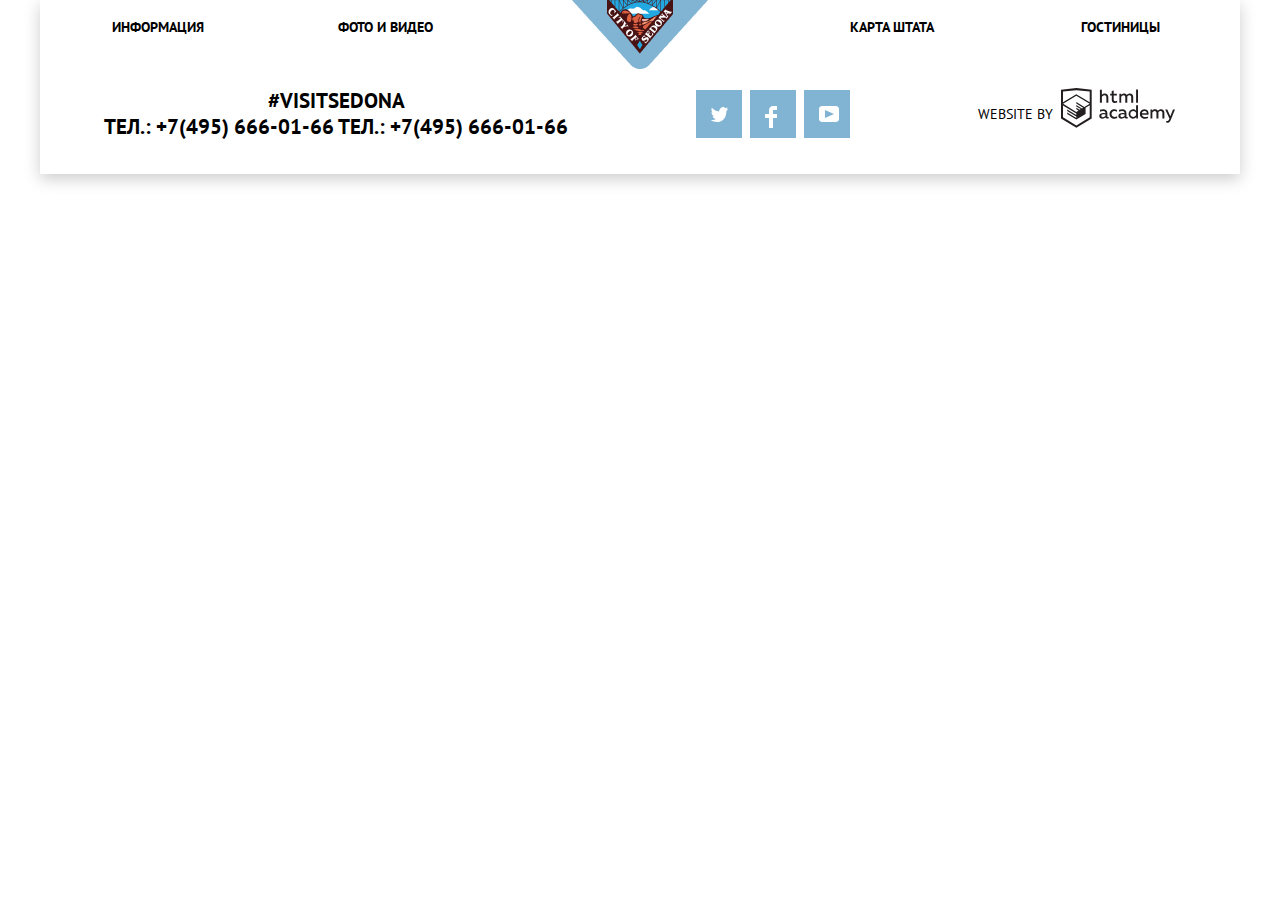
==== commit 4f3db7d6: "Седонаю Попытка 2." ====
--- a/blank.html
+++ b/blank.html
@@ -4,7 +4,7 @@
   <meta charset="UTF-8">
   <title>HTML Academy: blank</title>
   <link href="https://fonts.googleapis.com/css2?family=PT+Sans:wght@400;700&display=swap" rel="stylesheet">
-  <link href="css/normolize.css" rel="stylesheet">
+  <link href="css/normalize.css" rel="stylesheet">
   <link href="css/style.css" rel="stylesheet">  
 </head>
 <body class="page-body"> 
@@ -12,7 +12,7 @@
         <header class="header">
             <nav class="navigation">
                 <a  href="index.html" class="logo">
-                    <img src="img/logo.png" alt="Логотип">
+                    <img src="img/logo.png" alt="Логотип" width="138" height="70">
                 </a>
                 <div class="main-navigation">
                     <ul class="site-navigation">
@@ -28,7 +28,9 @@
             <section class="contacts">
                 <h2 class="visually-hidden">Как с нами связаться</h2>
                 <p>#VISITSEDONA<br>
-                ТЕЛ.: +7(495) 666-01-66</p>
+                    <a href:"tel:+7(495)6660166">ТЕЛ.: +7(495) 666-01-66</a>
+                    ТЕЛ.: +7(495) 666-01-66
+                </p>
             </section>
             <section class="networks">
                 <h2 class="visually-hidden">Давайте дружить!</h2>
--- a/css/style.css
+++ b/css/style.css
@@ -32,7 +32,6 @@
     color: var(--basic-black);
     text-transform: uppercase;
     background-color: var(--basic-white);
- 
 }
 
 a {
@@ -60,7 +59,9 @@
     background-color: #ffffff;
     box-shadow: 0px 5px 15px rgba(0, 1, 1, 0.2);
     margin: 0 auto;
-}
+    position: relative;
+}
+
 /*Шапка*/
 /*Навигация*/
 
@@ -91,6 +92,7 @@
     z-index: 2; 
 }
 
+
 .site-navigation li:nth-child(2) {
     margin-left: 134px;
     margin-right: 417px;
@@ -103,6 +105,11 @@
 .site-navigation a {
     color: var(--basic-black);
 }
+
+.focus-page a {
+    color: var(--basic-brown-quiet);
+}
+
 
 .site-navigation a:hover {
     color: var(--basic-blue-quiet);
@@ -134,36 +141,46 @@
     background-position: 0 0;
     width: 1200px;
     height: 57px;
-    top: 452px;
+    top: 454px;
     left:0;
-    
 }
 
 .big-logo {
-    margin-top: 75px;
-    margin-left: 360px;
-    margin-bottom: 90px;
-   z-index: 2;
+    margin-top: 78px;
+    margin-left: 371px;
+    margin-bottom: 87px;
+    z-index: 2;
 }
 
 /*Причины*/
 .wrapper {
     width: 1200px;
-    padding-top: 43px;
+    height: 135px;
+    padding-top: 30px;
     padding-bottom: 51px;
-}
+    display: flex;
+    flex-direction: column;
+    justify-content: space-between;
+    align-items: center;
+}
+
 .title,
 .slogan {
     text-align: center;
 }
 
 .title {
+    display: block;
+    width: 519px;
     font-size: 21px;
     line-height: 26px;
     margin-bottom: 17px;
+    margin-bottom: 30px;
 }
 
 .slogan {
+    display: block;
+    width: 519px;
     font-size: 14px;
     line-height: 26px;
     font-weight: normal;
@@ -176,8 +193,8 @@
     margin:0;
     padding:0;
 }
+
 .first-reason-item {
-   
    display: grid;
    width: 1200px;
    grid-template-columns: 400px 800px; 
@@ -192,14 +209,18 @@
  grid-row-end: -1;;
 }
 
-
+.first-reason-item .text {
+    display: block;
+    text-align: center;
+    height: 43px;
+    margin-bottom: 25px; 
+}
 .recommendations-list {
     display:flex;
     justify-content: space-around;
     align-items: center;
     text-align: center;
     list-style: none;
-
     min-height: 330px;
     margin:0;
     padding: 0;
@@ -214,10 +235,12 @@
     font-size: 14px;
     line-height: 21px;
 }
+
 .blue-fone {
     color: var(--basic-white);
     background-color: var(--basic-blue-quiet);
 }
+
 .second-reason-item {
     display: grid;
     width: 1200px;
@@ -237,12 +260,11 @@
     width: 1200px;
 }
 
-
 .grey-wrapper .reasons-list {
     display: flex;
     justify-content: space-around;
     align-items: center;
-    list-style:none;
+    list-style: none;
     text-align: center;
     min-height: 256px;
     margin:0;
@@ -283,6 +305,18 @@
 .map {
     margin: 0;
     padding: 0;
+    height: 594px;
+    position: relative;
+    font-weight: 0;
+    line-height: 0;
+}
+
+.map iframe {
+    position: absolute;
+    left: 0;
+    top: 0;
+    width: 100%;
+    height: 100%;
 }
 
 /* кнопки , чекбоксы */
@@ -299,6 +333,7 @@
     color: var(--basic-white);
     background-color: var(--basic-brown-quiet);   
 }
+
 .date-form .button-brown {
     font-size: 21px;
     line-height: 26px;
@@ -323,11 +358,6 @@
     height: 58px;   
 }
 
-.catalog .e {
-    font-size: 14px;
-    line-height: 21px;
-}
-
 .date-form label,
 .date-form input {
     font-size: 14px;
@@ -362,6 +392,7 @@
 .date-form input:focus {
     background-color: var(--basic-white);
     border: 2px solid var(--basic-grey-focus);
+    outline: none;
 }
 
 .button-blue:hover {
@@ -371,7 +402,8 @@
 .button-blue:active,
 .button-blue:focus {
     background: var(--basic-blue-focus);
-    color: rgba(255, 255, 255, 0.3)
+    color: rgba(255, 255, 255, 0.3);
+    outline: none;
 }
 
 .button-brown:hover {
@@ -382,6 +414,7 @@
 .button-brown:focus {
     background-color: var(--basic-brown-focus);
     color: rgba(255, 255, 255, 0.3);
+    outline: none;
 }
 
 .check-form input {
@@ -402,10 +435,14 @@
     color: var(--basic-black);
     background-color:  rgba(255, 255, 255, 0.9);
 }
+
 .main-footer {
     position: absolute;
-    top: 2642px;
-}
+    bottom: 0;
+    left:0;
+    width: 100%;
+}
+
 .contacts{
     text-align: center;
     margin: auto;
@@ -414,6 +451,7 @@
 .networks {
     margin: auto;
 }
+
 .networks-list {
     list-style: none;
     margin: 0;
@@ -457,6 +495,7 @@
     margin-top: 16px;
     margin-left: 15px;
 }
+
 .social-button:hover {
     background-color: var(--basic-blue-hover);
 }
@@ -465,10 +504,12 @@
 .social-button:active {
     background-color: var(--basic-blue-focus);
 }
+
 .social-button:focus path,
 .social-button:focus path {
     opacity: 0.3;
 }
+
 .footer a {
     color: var(--basic-black);
 }
@@ -487,6 +528,7 @@
 .visually-hidden {
     display: none;
 }
+
 .button-blue {
     width: 110px;
     height: 27px;
@@ -498,13 +540,12 @@
     height: 27px;
 }
 
-
-
 /*Форма заезда*/
 .date-form .button-brown {
     width: 568px;
     height: 86px;
 }
+
 .date-form label {
     display: block;
 }
@@ -515,6 +556,7 @@
     height: 32px;
     padding-top: 6px;
 }
+
 .label-adults {
     width: 107px;
     height: 32px;
@@ -546,22 +588,42 @@
    margin-top: 25px;
     
 }
+
 .date-form {
     margin: 0 auto;
     display: flex;
     flex-direction: column;
     width: 568px;
-    height: 481px;
+    margin-top: -10px;
+}
+
+.input-form {
+    display: flex;
+    flex-wrap: wrap;
+    margin: 0;
+    position: relative;
+    width: 568px;
+    height: 395px;
     background-color: var(--basic-white);
     box-shadow: 0px 7px 15px rgba(0, 1, 1, 0.15);
     padding: 0;
-    
-}
-.input-form {
-    display: flex;
-    flex-wrap: wrap;
-    margin: 0;
-    position: relative;
+    animation-name: form-down;
+    animation-duration: 1.5s ;
+    z-index: 3;
+}
+ 
+
+@keyframes form-down {
+    0%  {height: 0px;}
+    100% {height:395;}
+}
+
+.appointment-form-box {
+    display: none;
+}
+
+.appointment-form-show {
+    display: flex;
 }
 
 .input-form div {
@@ -634,8 +696,8 @@
     position: absolute;
     width: 12px;
     height: 3px;
-   top: 201px;
-   left: 185px;
+    top: 203px;
+    left: 185px;
 }
 
 .form-block .minus-2 {
@@ -650,7 +712,7 @@
     position: absolute;
     width: 11px;
     height: 11px;
-    top: 205px;
+    top: 207px;
     left: 255px;
 }
 
@@ -793,7 +855,7 @@
 .price-controls::before {
     position: absolute;
     content: "";
-    background-image: url(../img/Rectangle.svg);
+    background-image: url(../img/rectangle.svg);
     background-repeat: no-repeat;
     background-position: 0 0;
     width: 2px;
@@ -892,6 +954,11 @@
     color: var(--basic-black);
 }
 
+.button-transparent:focus,
+.button-transparent:active {
+    outline: none;
+}
+
 /* результаты поиска*/
 .results {
     background-color: var(--basic-white);
@@ -1017,6 +1084,7 @@
     text-transform: uppercase;
     color: var(--basic-grey-text);  
 }
+
 .hotels-catalog {
     list-style: none;
     padding: 0;
@@ -1088,3 +1156,7 @@
     margin: 0;
     margin-top: 47px; 
 }
+
+
+
+
